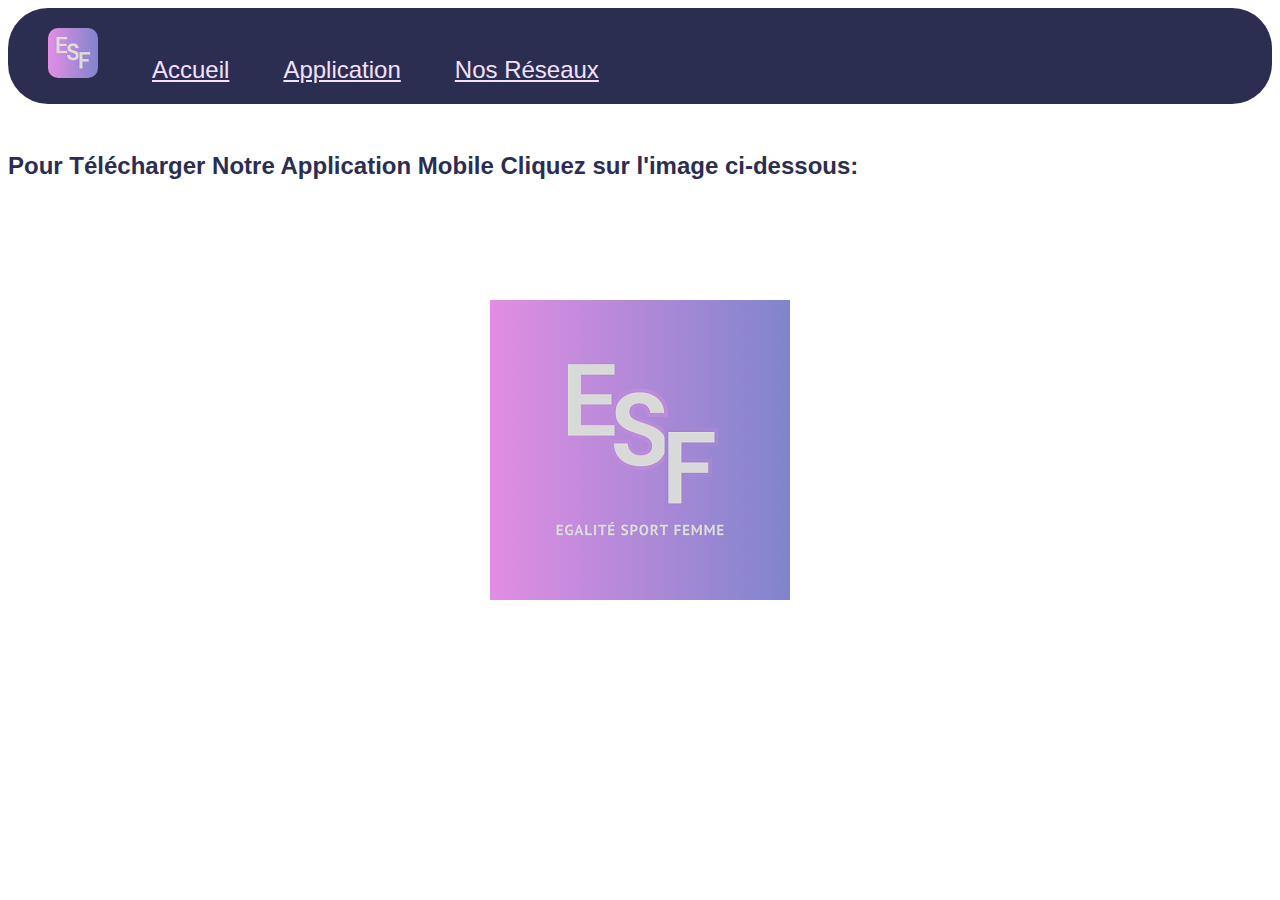
==== application.html @ b7038dee "Add files via upload" ====
<!DOCTYPE html>
<html>
	<head>
		<meta charset="utf-8">
		<meta name="viewport" content="width=device-width, initial-scale=1">
		<title>Egalité Sport Femme</title>
		<link rel="shortcut icon" type="png" href="esf.png"/>
		<link href="style.css"rel="stylesheet"type="text/css">
	</head>
<body>
	<nav>
  <img src="esf.png" class="logo">
  <a href="index.html" class="nav-item">Accueil</a>
  <a href="application.html" class="nav-item">Application</a>
  <a href="reseaux.html" class="nav-item">Nos Réseaux</a>
 </nav>
<h2><br>Pour Télécharger Notre Application Mobile Cliquez sur l'image ci-dessous:</br></h2>
<div class="appli">
	<a href="https://alices-team-54.adalo.com/e-s-f"><img src="appesf.png"></a>
</div>
</body>
</html>
---- style.css ----
nav {
  background-color:#2c2e51;
  padding: 20px;
  border-radius: 40px;
} 
.nav-item {
  color: #f4e0ff;
  font-size: x-large;
  font-family:sans-serif;
  padding-left: 50px;
  padding-bottom: 100px;
  height:50px;
}

body
  {background:#f4e0ff
  padding: 50px;}
h1{
  color:#2c2e51;
  font-family:sans-serif;
  font-size: xx-large;}
h2{
  color:#2c2e51;
  font-family:sans-serif;
  font-size:x-large; 
}
p{
  color:#2c2e51;
  font-family:sans-serif; 
  font-size:large;
  text-align: justify;
  text-justify: auto
}
.iconapp{
  display: flex;
  justify-content:space-evenly;
  padding-top:100px;
}
.logo{margin-left:20px;
border-radius: 20%}

.haut{display: flex;
justify-content: center;
padding-top:50px;
  width: auto;
  height: 315px;
  object-fit: contain;
 }

.appli{display: flex;
justify-content: center;
padding-top: 100px;
border-radius: 20%;}
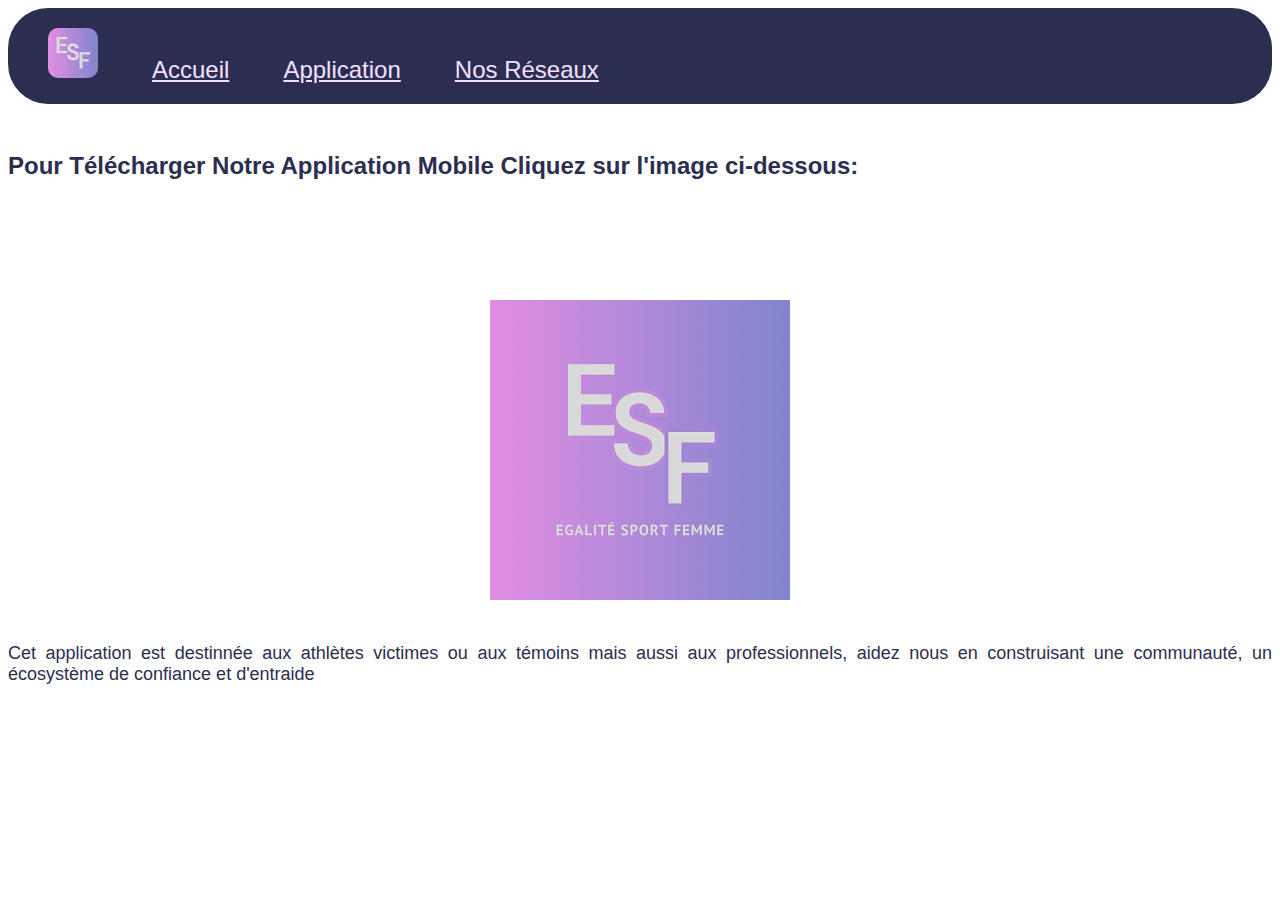
==== commit 22ae84f6: "Add files via upload" ====
--- a/application.html
+++ b/application.html
@@ -17,6 +17,8 @@
 <h2><br>Pour Télécharger Notre Application Mobile Cliquez sur l'image ci-dessous:</br></h2>
 <div class="appli">
 	<a href="https://alices-team-54.adalo.com/e-s-f"><img src="appesf.png"></a>
+</div class="appdescrip">
+<p><br>Cet application est destinnée aux athlètes victimes ou aux témoins mais aussi aux professionnels, aidez nous en construisant une communauté, un écosystème de confiance et d'entraide</br></p>
 </div>
 </body>
 </html>
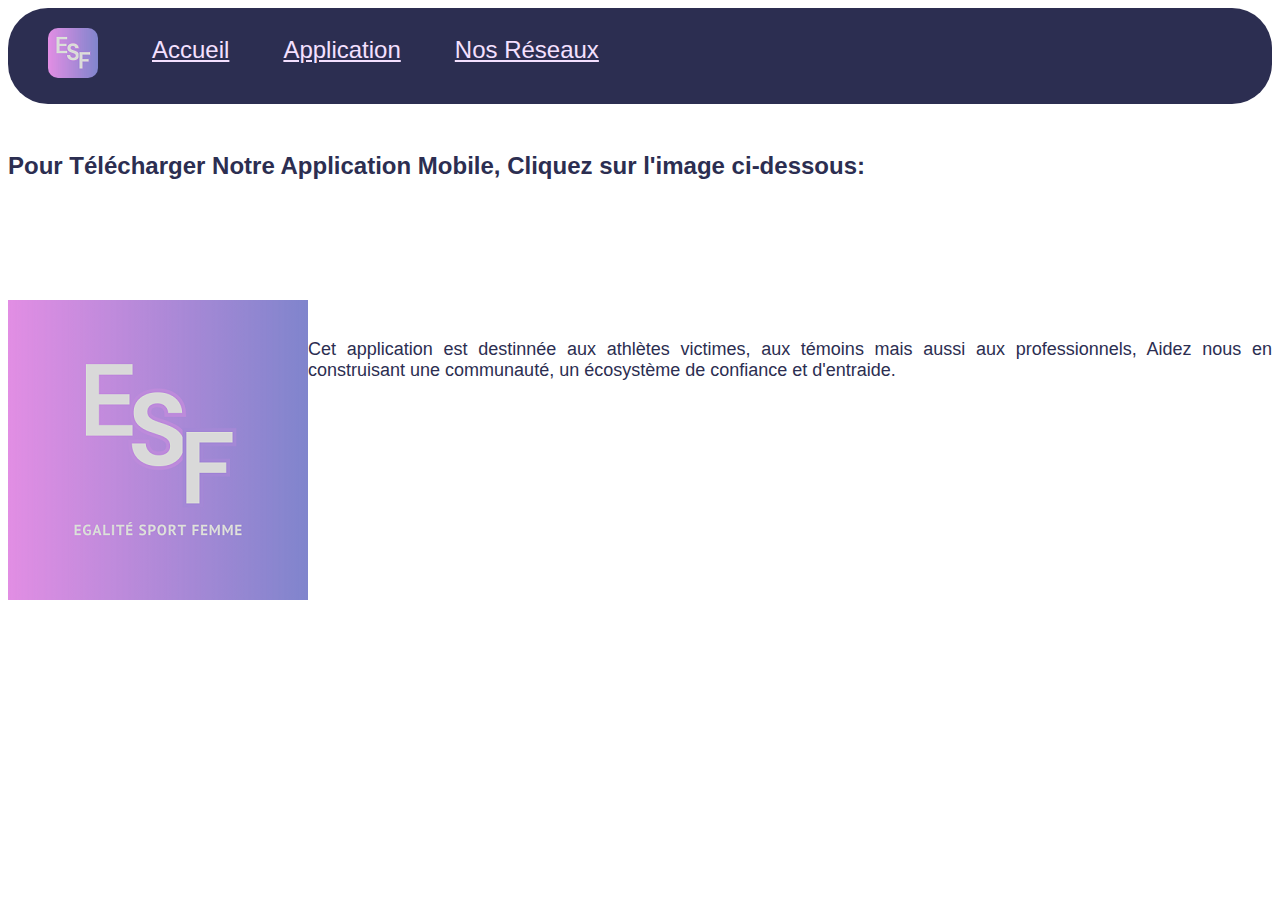
==== commit 8208b90e: "Add files via upload" ====
--- a/application.html
+++ b/application.html
@@ -14,11 +14,10 @@
   <a href="application.html" class="nav-item">Application</a>
   <a href="reseaux.html" class="nav-item">Nos Réseaux</a>
  </nav>
-<h2><br>Pour Télécharger Notre Application Mobile Cliquez sur l'image ci-dessous:</br></h2>
+<h2><br>Pour Télécharger Notre Application Mobile, Cliquez sur l'image ci-dessous:</br></h2>
 <div class="appli">
 	<a href="https://alices-team-54.adalo.com/e-s-f"><img src="appesf.png"></a>
-</div class="appdescrip">
-<p><br>Cet application est destinnée aux athlètes victimes ou aux témoins mais aussi aux professionnels, aidez nous en construisant une communauté, un écosystème de confiance et d'entraide</br></p>
+<p><br>Cet application est destinnée aux athlètes victimes, aux témoins mais aussi aux professionnels, Aidez nous en construisant une communauté, un écosystème de confiance et d'entraide.</br></p>
 </div>
 </body>
 </html>
--- a/style.css
+++ b/style.css
@@ -1,5 +1,5 @@
 nav {
-  background-color:#2c2e51;
+  background-color: #2c2e51;
   padding: 20px;
   border-radius: 40px;
 } 
@@ -10,11 +10,13 @@
   padding-left: 50px;
   padding-bottom: 100px;
   height:50px;
+  position: relative;
+  bottom:20px;
 }
 
 body
   {background:#f4e0ff
-  padding: 50px;}
+  padding: auto;}
 h1{
   color:#2c2e51;
   font-family:sans-serif;
@@ -33,9 +35,13 @@
 }
 .iconapp{
   display: flex;
-  justify-content:space-evenly;
-  padding-top:100px;
-}
+  justify-content:center;
+  padding-top: 100px;
+  }
+
+.iconapp img{padding-right: 200px;
+padding-left: 200px}
+
 .logo{margin-left:20px;
 border-radius: 20%}
 
@@ -47,7 +53,23 @@
   object-fit: contain;
  }
 
-.appli{display: flex;
-justify-content: center;
+.appli{
+display: flex;
+justify-content: center ;
 padding-top: 100px;
-border-radius: 20%;}
+padding-bottom: 50px}
+
+
+
+.amelie{column-count:3;
+width:1200px;
+height:auto;}
+
+.sarah {column-count:3;
+width:1200px;
+height:auto;}
+
+.camille {column-count:3;
+width:1200px;
+height:auto;}
+
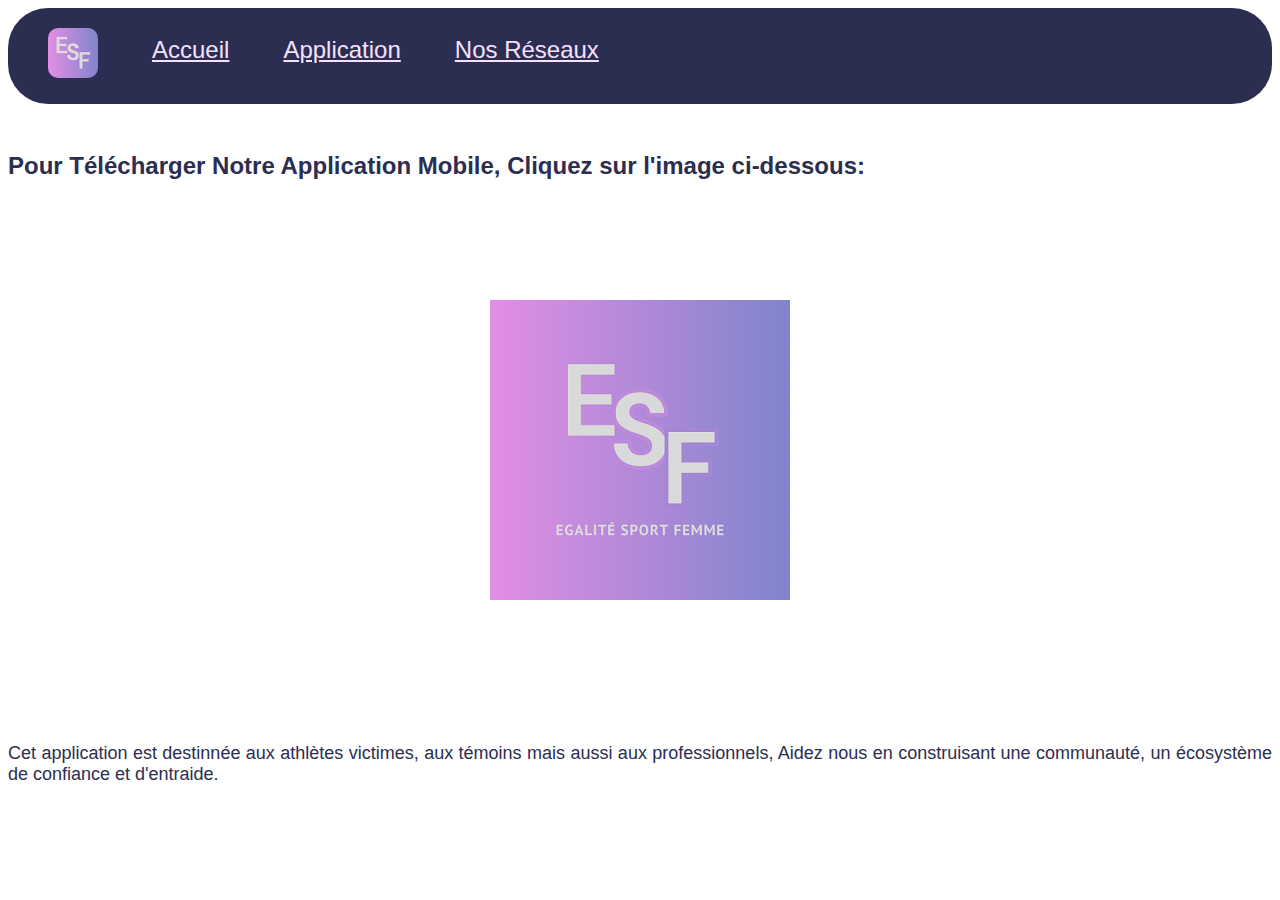
==== commit 042e7560: "Add files via upload" ====
--- a/application.html
+++ b/application.html
@@ -17,8 +17,8 @@
 <h2><br>Pour Télécharger Notre Application Mobile, Cliquez sur l'image ci-dessous:</br></h2>
 <div class="appli">
 	<a href="https://alices-team-54.adalo.com/e-s-f"><img src="appesf.png"></a>
+</div>
 <p><br>Cet application est destinnée aux athlètes victimes, aux témoins mais aussi aux professionnels, Aidez nous en construisant une communauté, un écosystème de confiance et d'entraide.</br></p>
-</div>
 </body>
 </html>
 
--- a/style.css
+++ b/style.css
@@ -57,7 +57,7 @@
 display: flex;
 justify-content: center ;
 padding-top: 100px;
-padding-bottom: 50px}
+padding-bottom: 100px}
 
 
 
